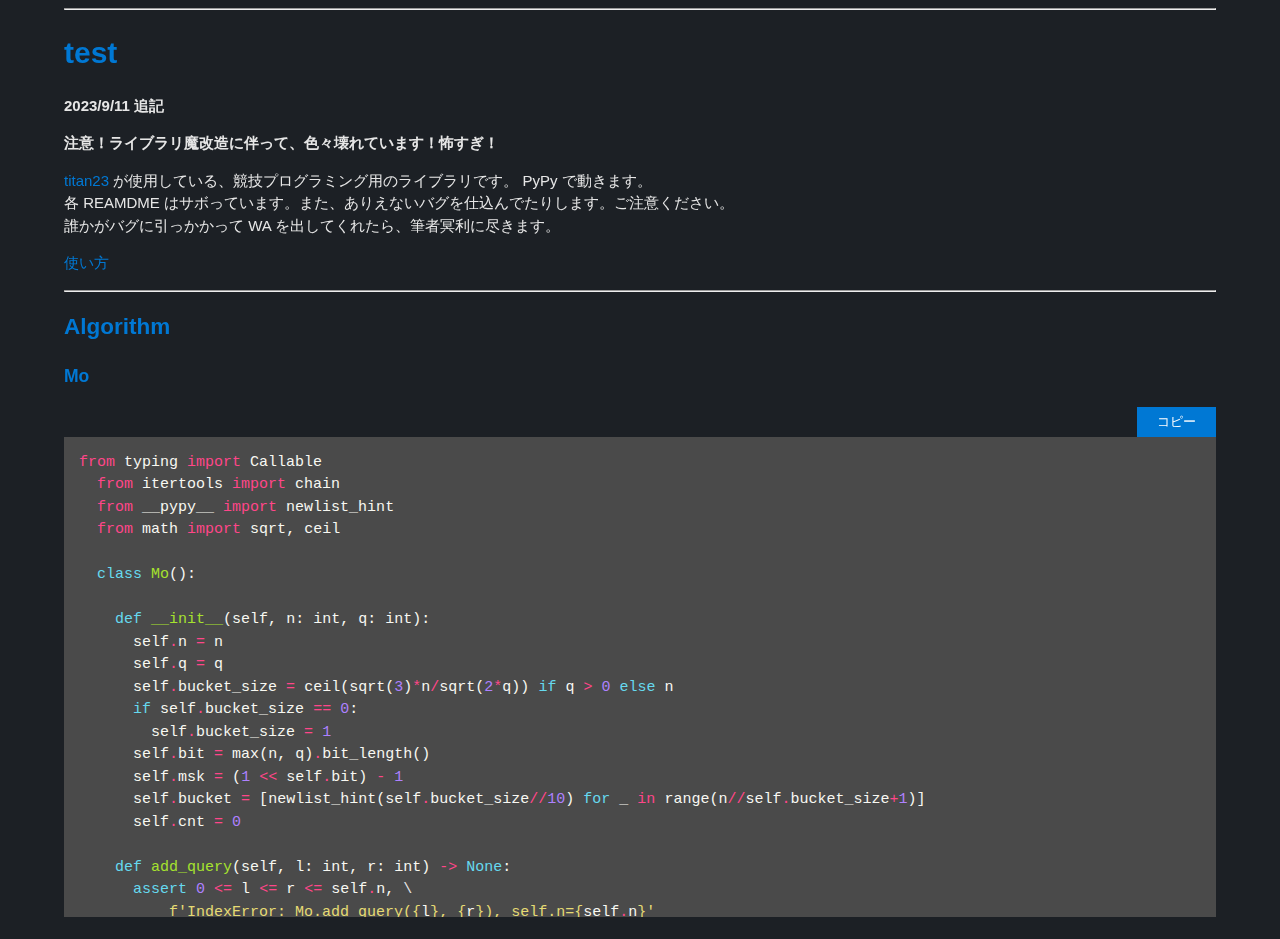
==== docs/index.html @ 905ddf91 "w" ====
<!DOCTYPE html>
<html>

<head>
  <meta name="viewport" content="width=device-width, initial-scale=1">
  <link rel="stylesheet" type="text/css" href="css/dark.css">
  <title>Library_py</title>
</head>

<body>
<hr>
<h1 id="test"><a href="https://github.com/titanium-22/test">test</a></h1>
<p><strong>2023/9/11 追記</strong></p>
<p><strong>注意！ライブラリ魔改造に伴って、色々壊れています！怖すぎ！</strong></p>
<p><a href="./Mo.html">titan23</a> が使用している、競技プログラミング用のライブラリです。 PyPy で動きます。<br>
各 REAMDME はサボっています。また、ありえないバグを仕込んでたりします。ご注意ください。<br>
誰かがバグに引っかかって WA を出してくれたら、筆者冥利に尽きます。</p>
<p><a href="HowToUse.md">使い方</a></p>
<hr>
<h2 id="algorithm"><a href="Algorithm/Algorithm.md">Algorithm</a></h2>
<h3 id="mo"><a href="Algorithm/Mo/Mo.md">Mo</a></h3>

<button id="copyButton">コピー</button>
<script src="js/copy.js"></script>

<div class="highlight"><pre><span></span><span class="kn">from</span> <span class="nn">typing</span> <span class="kn">import</span> <span class="n">Callable</span>
  <span class="kn">from</span> <span class="nn">itertools</span> <span class="kn">import</span> <span class="n">chain</span>
  <span class="kn">from</span> <span class="nn">__pypy__</span> <span class="kn">import</span> <span class="n">newlist_hint</span>
  <span class="kn">from</span> <span class="nn">math</span> <span class="kn">import</span> <span class="n">sqrt</span><span class="p">,</span> <span class="n">ceil</span>
  
  <span class="k">class</span> <span class="nc">Mo</span><span class="p">():</span>
  
    <span class="k">def</span> <span class="fm">__init__</span><span class="p">(</span><span class="bp">self</span><span class="p">,</span> <span class="n">n</span><span class="p">:</span> <span class="nb">int</span><span class="p">,</span> <span class="n">q</span><span class="p">:</span> <span class="nb">int</span><span class="p">):</span>
      <span class="bp">self</span><span class="o">.</span><span class="n">n</span> <span class="o">=</span> <span class="n">n</span>
      <span class="bp">self</span><span class="o">.</span><span class="n">q</span> <span class="o">=</span> <span class="n">q</span>
      <span class="bp">self</span><span class="o">.</span><span class="n">bucket_size</span> <span class="o">=</span> <span class="n">ceil</span><span class="p">(</span><span class="n">sqrt</span><span class="p">(</span><span class="mi">3</span><span class="p">)</span><span class="o">*</span><span class="n">n</span><span class="o">/</span><span class="n">sqrt</span><span class="p">(</span><span class="mi">2</span><span class="o">*</span><span class="n">q</span><span class="p">))</span> <span class="k">if</span> <span class="n">q</span> <span class="o">&gt;</span> <span class="mi">0</span> <span class="k">else</span> <span class="n">n</span>
      <span class="k">if</span> <span class="bp">self</span><span class="o">.</span><span class="n">bucket_size</span> <span class="o">==</span> <span class="mi">0</span><span class="p">:</span>
        <span class="bp">self</span><span class="o">.</span><span class="n">bucket_size</span> <span class="o">=</span> <span class="mi">1</span>
      <span class="bp">self</span><span class="o">.</span><span class="n">bit</span> <span class="o">=</span> <span class="nb">max</span><span class="p">(</span><span class="n">n</span><span class="p">,</span> <span class="n">q</span><span class="p">)</span><span class="o">.</span><span class="n">bit_length</span><span class="p">()</span>
      <span class="bp">self</span><span class="o">.</span><span class="n">msk</span> <span class="o">=</span> <span class="p">(</span><span class="mi">1</span> <span class="o">&lt;&lt;</span> <span class="bp">self</span><span class="o">.</span><span class="n">bit</span><span class="p">)</span> <span class="o">-</span> <span class="mi">1</span>
      <span class="bp">self</span><span class="o">.</span><span class="n">bucket</span> <span class="o">=</span> <span class="p">[</span><span class="n">newlist_hint</span><span class="p">(</span><span class="bp">self</span><span class="o">.</span><span class="n">bucket_size</span><span class="o">//</span><span class="mi">10</span><span class="p">)</span> <span class="k">for</span> <span class="n">_</span> <span class="ow">in</span> <span class="nb">range</span><span class="p">(</span><span class="n">n</span><span class="o">//</span><span class="bp">self</span><span class="o">.</span><span class="n">bucket_size</span><span class="o">+</span><span class="mi">1</span><span class="p">)]</span>
      <span class="bp">self</span><span class="o">.</span><span class="n">cnt</span> <span class="o">=</span> <span class="mi">0</span>
  
    <span class="k">def</span> <span class="nf">add_query</span><span class="p">(</span><span class="bp">self</span><span class="p">,</span> <span class="n">l</span><span class="p">:</span> <span class="nb">int</span><span class="p">,</span> <span class="n">r</span><span class="p">:</span> <span class="nb">int</span><span class="p">)</span> <span class="o">-&gt;</span> <span class="kc">None</span><span class="p">:</span>
      <span class="k">assert</span> <span class="mi">0</span> <span class="o">&lt;=</span> <span class="n">l</span> <span class="o">&lt;=</span> <span class="n">r</span> <span class="o">&lt;=</span> <span class="bp">self</span><span class="o">.</span><span class="n">n</span><span class="p">,</span> \
          <span class="sa">f</span><span class="s1">&#39;IndexError: Mo.add_query(</span><span class="si">{</span><span class="n">l</span><span class="si">}</span><span class="s1">, </span><span class="si">{</span><span class="n">r</span><span class="si">}</span><span class="s1">), self.n=</span><span class="si">{</span><span class="bp">self</span><span class="o">.</span><span class="n">n</span><span class="si">}</span><span class="s1">&#39;</span>
      <span class="bp">self</span><span class="o">.</span><span class="n">bucket</span><span class="p">[</span><span class="n">l</span><span class="o">//</span><span class="bp">self</span><span class="o">.</span><span class="n">bucket_size</span><span class="p">]</span><span class="o">.</span><span class="n">append</span><span class="p">((((</span><span class="n">r</span><span class="o">&lt;&lt;</span><span class="bp">self</span><span class="o">.</span><span class="n">bit</span><span class="p">)</span><span class="o">|</span><span class="n">l</span><span class="p">)</span><span class="o">&lt;&lt;</span><span class="bp">self</span><span class="o">.</span><span class="n">bit</span><span class="p">)</span><span class="o">|</span><span class="bp">self</span><span class="o">.</span><span class="n">cnt</span><span class="p">)</span>
      <span class="bp">self</span><span class="o">.</span><span class="n">cnt</span> <span class="o">+=</span> <span class="mi">1</span>
  
    <span class="k">def</span> <span class="nf">run</span><span class="p">(</span><span class="bp">self</span><span class="p">,</span> <span class="n">add</span><span class="p">:</span> <span class="n">Callable</span><span class="p">[[</span><span class="nb">int</span><span class="p">],</span> <span class="kc">None</span><span class="p">],</span> <span class="n">delete</span><span class="p">:</span> <span class="n">Callable</span><span class="p">[[</span><span class="nb">int</span><span class="p">],</span> <span class="kc">None</span><span class="p">],</span> <span class="n">out</span><span class="p">:</span> <span class="n">Callable</span><span class="p">[[</span><span class="nb">int</span><span class="p">],</span> <span class="kc">None</span><span class="p">])</span> <span class="o">-&gt;</span> <span class="kc">None</span><span class="p">:</span>
      <span class="k">assert</span> <span class="bp">self</span><span class="o">.</span><span class="n">cnt</span> <span class="o">==</span> <span class="bp">self</span><span class="o">.</span><span class="n">q</span><span class="p">,</span> \
          <span class="sa">f</span><span class="s1">&#39;Not Enough Queries, now:</span><span class="si">{</span><span class="bp">self</span><span class="o">.</span><span class="n">cnt</span><span class="si">}</span><span class="s1">, expected:</span><span class="si">{</span><span class="bp">self</span><span class="o">.</span><span class="n">q</span><span class="si">}</span><span class="s1">&#39;</span>
      <span class="n">bucket</span><span class="p">,</span> <span class="n">bit</span><span class="p">,</span> <span class="n">msk</span> <span class="o">=</span> <span class="bp">self</span><span class="o">.</span><span class="n">bucket</span><span class="p">,</span> <span class="bp">self</span><span class="o">.</span><span class="n">bit</span><span class="p">,</span> <span class="bp">self</span><span class="o">.</span><span class="n">msk</span>
      <span class="k">for</span> <span class="n">i</span><span class="p">,</span> <span class="n">b</span> <span class="ow">in</span> <span class="nb">enumerate</span><span class="p">(</span><span class="n">bucket</span><span class="p">):</span>
        <span class="n">b</span><span class="o">.</span><span class="n">sort</span><span class="p">(</span><span class="n">reverse</span><span class="o">=</span><span class="n">i</span> <span class="o">&amp;</span> <span class="mi">1</span><span class="p">)</span>
      <span class="n">nl</span><span class="p">,</span> <span class="n">nr</span> <span class="o">=</span> <span class="mi">0</span><span class="p">,</span> <span class="mi">0</span>
      <span class="k">for</span> <span class="n">rli</span> <span class="ow">in</span> <span class="n">chain</span><span class="p">(</span><span class="o">*</span><span class="n">bucket</span><span class="p">):</span>
        <span class="n">r</span><span class="p">,</span> <span class="n">l</span> <span class="o">=</span> <span class="n">rli</span> <span class="o">&gt;&gt;</span> <span class="n">bit</span> <span class="o">&gt;&gt;</span> <span class="n">bit</span><span class="p">,</span> <span class="n">rli</span> <span class="o">&gt;&gt;</span> <span class="n">bit</span> <span class="o">&amp;</span> <span class="n">msk</span>
        <span class="k">while</span> <span class="n">nl</span> <span class="o">&gt;</span> <span class="n">l</span><span class="p">:</span>
          <span class="n">nl</span> <span class="o">-=</span> <span class="mi">1</span>
          <span class="n">add</span><span class="p">(</span><span class="n">nl</span><span class="p">)</span>
        <span class="k">while</span> <span class="n">nr</span> <span class="o">&lt;</span> <span class="n">r</span><span class="p">:</span>
          <span class="n">add</span><span class="p">(</span><span class="n">nr</span><span class="p">)</span>
          <span class="n">nr</span> <span class="o">+=</span> <span class="mi">1</span>
        <span class="k">while</span> <span class="n">nl</span> <span class="o">&lt;</span> <span class="n">l</span><span class="p">:</span>
          <span class="n">delete</span><span class="p">(</span><span class="n">nl</span><span class="p">)</span>
          <span class="n">nl</span> <span class="o">+=</span> <span class="mi">1</span>
        <span class="k">while</span> <span class="n">nr</span> <span class="o">&gt;</span> <span class="n">r</span><span class="p">:</span>
          <span class="n">nr</span> <span class="o">-=</span> <span class="mi">1</span>
          <span class="n">delete</span><span class="p">(</span><span class="n">nr</span><span class="p">)</span>
        <span class="n">out</span><span class="p">(</span><span class="n">rli</span> <span class="o">&amp;</span> <span class="n">msk</span><span class="p">)</span>
  
    <span class="k">def</span> <span class="nf">runrun</span><span class="p">(</span><span class="bp">self</span><span class="p">,</span> <span class="n">add_left</span><span class="p">:</span> <span class="n">Callable</span><span class="p">[[</span><span class="nb">int</span><span class="p">],</span> <span class="kc">None</span><span class="p">],</span> <span class="n">add_right</span><span class="p">:</span> <span class="n">Callable</span><span class="p">[[</span><span class="nb">int</span><span class="p">],</span> <span class="kc">None</span><span class="p">],</span> \
            <span class="n">delete_left</span><span class="p">:</span> <span class="n">Callable</span><span class="p">[[</span><span class="nb">int</span><span class="p">],</span> <span class="kc">None</span><span class="p">],</span> <span class="n">delete_right</span><span class="p">:</span> <span class="n">Callable</span><span class="p">[[</span><span class="nb">int</span><span class="p">],</span> <span class="kc">None</span><span class="p">],</span> <span class="n">out</span><span class="p">:</span> <span class="n">Callable</span><span class="p">[[</span><span class="nb">int</span><span class="p">],</span> <span class="kc">None</span><span class="p">])</span> <span class="o">-&gt;</span> <span class="kc">None</span><span class="p">:</span>
      <span class="k">assert</span> <span class="bp">self</span><span class="o">.</span><span class="n">cnt</span> <span class="o">==</span> <span class="bp">self</span><span class="o">.</span><span class="n">q</span>
      <span class="n">bucket</span><span class="p">,</span> <span class="n">bit</span><span class="p">,</span> <span class="n">msk</span> <span class="o">=</span> <span class="bp">self</span><span class="o">.</span><span class="n">bucket</span><span class="p">,</span> <span class="bp">self</span><span class="o">.</span><span class="n">bit</span><span class="p">,</span> <span class="bp">self</span><span class="o">.</span><span class="n">msk</span>
      <span class="k">for</span> <span class="n">i</span><span class="p">,</span> <span class="n">b</span> <span class="ow">in</span> <span class="nb">enumerate</span><span class="p">(</span><span class="n">bucket</span><span class="p">):</span>
        <span class="n">b</span><span class="o">.</span><span class="n">sort</span><span class="p">(</span><span class="n">reverse</span><span class="o">=</span><span class="n">i</span> <span class="o">&amp;</span> <span class="mi">1</span><span class="p">)</span>
      <span class="n">nl</span><span class="p">,</span> <span class="n">nr</span> <span class="o">=</span> <span class="mi">0</span><span class="p">,</span> <span class="mi">0</span>
      <span class="k">for</span> <span class="n">rli</span> <span class="ow">in</span> <span class="n">chain</span><span class="p">(</span><span class="o">*</span><span class="n">bucket</span><span class="p">):</span>
        <span class="n">r</span><span class="p">,</span> <span class="n">l</span> <span class="o">=</span> <span class="n">rli</span> <span class="o">&gt;&gt;</span> <span class="n">bit</span> <span class="o">&gt;&gt;</span> <span class="n">bit</span><span class="p">,</span> <span class="n">rli</span> <span class="o">&gt;&gt;</span> <span class="n">bit</span> <span class="o">&amp;</span> <span class="n">msk</span>
        <span class="k">while</span> <span class="n">nl</span> <span class="o">&gt;</span> <span class="n">l</span><span class="p">:</span>
          <span class="n">nl</span> <span class="o">-=</span> <span class="mi">1</span>
          <span class="n">add_left</span><span class="p">(</span><span class="n">nl</span><span class="p">)</span>
        <span class="k">while</span> <span class="n">nr</span> <span class="o">&lt;</span> <span class="n">r</span><span class="p">:</span>
          <span class="n">add_right</span><span class="p">(</span><span class="n">nr</span><span class="p">)</span>
          <span class="n">nr</span> <span class="o">+=</span> <span class="mi">1</span>
        <span class="k">while</span> <span class="n">nl</span> <span class="o">&lt;</span> <span class="n">l</span><span class="p">:</span>
          <span class="n">delete_left</span><span class="p">(</span><span class="n">nl</span><span class="p">)</span>
          <span class="n">nl</span> <span class="o">+=</span> <span class="mi">1</span>
        <span class="k">while</span> <span class="n">nr</span> <span class="o">&gt;</span> <span class="n">r</span><span class="p">:</span>
          <span class="n">nr</span> <span class="o">-=</span> <span class="mi">1</span>
          <span class="n">delete_right</span><span class="p">(</span><span class="n">nr</span><span class="p">)</span>
        <span class="n">out</span><span class="p">(</span><span class="n">rli</span> <span class="o">&amp;</span> <span class="n">msk</span><span class="p">)</span>
  </pre></div>
  
  

</body>

</html>
---- docs/css/dark.css ----
/* 共通のスタイル */
body {
  font-family: Arial, sans-serif;
  background-color: #1c2025; /* ダークモード時の背景色をダークグレーに設定 */
  color: #e6e6e6; /* ダークモード時のテキストカラーを白に設定 */
  line-height: 1.5;
  justify-content: center; /* 水平方向に中央に配置 */
  align-items: center; /* 垂直方向に中央に配置 */
  margin: 0 5%; /* 左右のマージンを設定 */
  font-size: 15px;
}

/* リンクのスタイル */
a {
  color: #0078d4; /* リンクのカラーを青に設定 */
  text-decoration: none; /* リンクの下線を削除 */
}

a:hover {
  text-decoration: underline; /* リンクにホバー時に下線を表示 */
}

pre {
  padding: 1em; /* 内側の余白 */
  margin: 0 0 1.5em; /* 外側の余白 */
  background: #4a4a4a; /* 背景色 */
  white-space: pre;
  max-height: 30em;
  overflow-x: auto;
  font-family: Consolas, 'Courier New', Courier, Monaco, monospace;;
  clear: both; /* フロート要素の下にコードブロックを配置 */
}

/* コピーボタンのスタイル */
#copyButton {
  padding: 6px 20px;
  background-color: #0078d4;
  color: #fff;
  border: none;
  cursor: pointer;
  float: right;
}

/* ホバー時のスタイル */
#copyButton:hover {
  background-color: #004ea1;
}

/* 行数表示のスタイル */
.line-numbers {
  position: absolute;
  left: 0;
  top: 0;
  padding: 4px 8px;
  background-color: #f0f0f0;
  font-family: Consolas;
  font-size: 12px;
}

td.linenos .normal { color: inherit; background-color: transparent; padding-left: 5px; padding-right: 5px; }
span.linenos { color: inherit; background-color: transparent; padding-left: 5px; padding-right: 5px; }
td.linenos .special { color: #000000; background-color: #ffffc0; padding-left: 5px; padding-right: 5px; }
span.linenos.special { color: #000000; background-color: #ffffc0; padding-left: 5px; padding-right: 5px; }
.hll { background-color: #49483e }
.c { color: #959077 } /* Comment */
.err { color: #ed007e; background-color: #1e0010 } /* Error */
.esc { color: #f8f8f2 } /* Escape */
.g { color: #f8f8f2 } /* Generic */
.k { color: #66d9ef } /* Keyword */
.l { color: #ae81ff } /* Literal */
.n { color: #f8f8f2 } /* Name */
.o { color: #ff4689 } /* Operator */
.x { color: #f8f8f2 } /* Other */
.p { color: #f8f8f2 } /* Punctuation */
.ch { color: #959077 } /* Comment.Hashbang */
.cm { color: #959077 } /* Comment.Multiline */
.cp { color: #959077 } /* Comment.Preproc */
.cpf { color: #959077 } /* Comment.PreprocFile */
.c1 { color: #959077 } /* Comment.Single */
.cs { color: #959077 } /* Comment.Special */
.gd { color: #ff4689 } /* Generic.Deleted */
.ge { color: #f8f8f2; font-style: italic } /* Generic.Emph */
.ges { color: #f8f8f2; font-weight: bold; font-style: italic } /* Generic.EmphStrong */
.gr { color: #f8f8f2 } /* Generic.Error */
.gh { color: #f8f8f2 } /* Generic.Heading */
.gi { color: #a6e22e } /* Generic.Inserted */
.go { color: #66d9ef } /* Generic.Output */
.gp { color: #ff4689; font-weight: bold } /* Generic.Prompt */
.gs { color: #f8f8f2; font-weight: bold } /* Generic.Strong */
.gu { color: #959077 } /* Generic.Subheading */
.gt { color: #f8f8f2 } /* Generic.Traceback */
.kc { color: #66d9ef } /* Keyword.Constant */
.kd { color: #66d9ef } /* Keyword.Declaration */
.kn { color: #ff4689 } /* Keyword.Namespace */
.kp { color: #66d9ef } /* Keyword.Pseudo */
.kr { color: #66d9ef } /* Keyword.Reserved */
.kt { color: #66d9ef } /* Keyword.Type */
.ld { color: #e6db74 } /* Literal.Date */
.m { color: #ae81ff } /* Literal.Number */
.s { color: #e6db74 } /* Literal.String */
.na { color: #a6e22e } /* Name.Attribute */
.nb { color: #f8f8f2 } /* Name.Builtin */
.nc { color: #a6e22e } /* Name.Class */
.no { color: #66d9ef } /* Name.Constant */
.nd { color: #a6e22e } /* Name.Decorator */
.ni { color: #f8f8f2 } /* Name.Entity */
.ne { color: #a6e22e } /* Name.Exception */
.nf { color: #a6e22e } /* Name.Function */
.nl { color: #f8f8f2 } /* Name.Label */
.nn { color: #f8f8f2 } /* Name.Namespace */
.nx { color: #a6e22e } /* Name.Other */
.py { color: #f8f8f2 } /* Name.Property */
.nt { color: #ff4689 } /* Name.Tag */
.nv { color: #f8f8f2 } /* Name.Variable */
.ow { color: #ff4689 } /* Operator.Word */
.pm { color: #f8f8f2 } /* Punctuation.Marker */
.w { color: #f8f8f2 } /* Text.Whitespace */
.mb { color: #ae81ff } /* Literal.Number.Bin */
.mf { color: #ae81ff } /* Literal.Number.Float */
.mh { color: #ae81ff } /* Literal.Number.Hex */
.mi { color: #ae81ff } /* Literal.Number.Integer */
.mo { color: #ae81ff } /* Literal.Number.Oct */
.sa { color: #e6db74 } /* Literal.String.Affix */
.sb { color: #e6db74 } /* Literal.String.Backtick */
.sc { color: #e6db74 } /* Literal.String.Char */
.dl { color: #e6db74 } /* Literal.String.Delimiter */
.sd { color: #e6db74 } /* Literal.String.Doc */
.s2 { color: #e6db74 } /* Literal.String.Double */
.se { color: #ae81ff } /* Literal.String.Escape */
.sh { color: #e6db74 } /* Literal.String.Heredoc */
.si { color: #e6db74 } /* Literal.String.Interpol */
.sx { color: #e6db74 } /* Literal.String.Other */
.sr { color: #e6db74 } /* Literal.String.Regex */
.s1 { color: #e6db74 } /* Literal.String.Single */
.ss { color: #e6db74 } /* Literal.String.Symbol */
.bp { color: #f8f8f2 } /* Name.Builtin.Pseudo */
.fm { color: #a6e22e } /* Name.Function.Magic */
.vc { color: #f8f8f2 } /* Name.Variable.Class */
.vg { color: #f8f8f2 } /* Name.Variable.Global */
.vi { color: #f8f8f2 } /* Name.Variable.Instance */
.vm { color: #f8f8f2 } /* Name.Variable.Magic */
.il { color: #ae81ff } /* Literal.Number.Integer.Long */
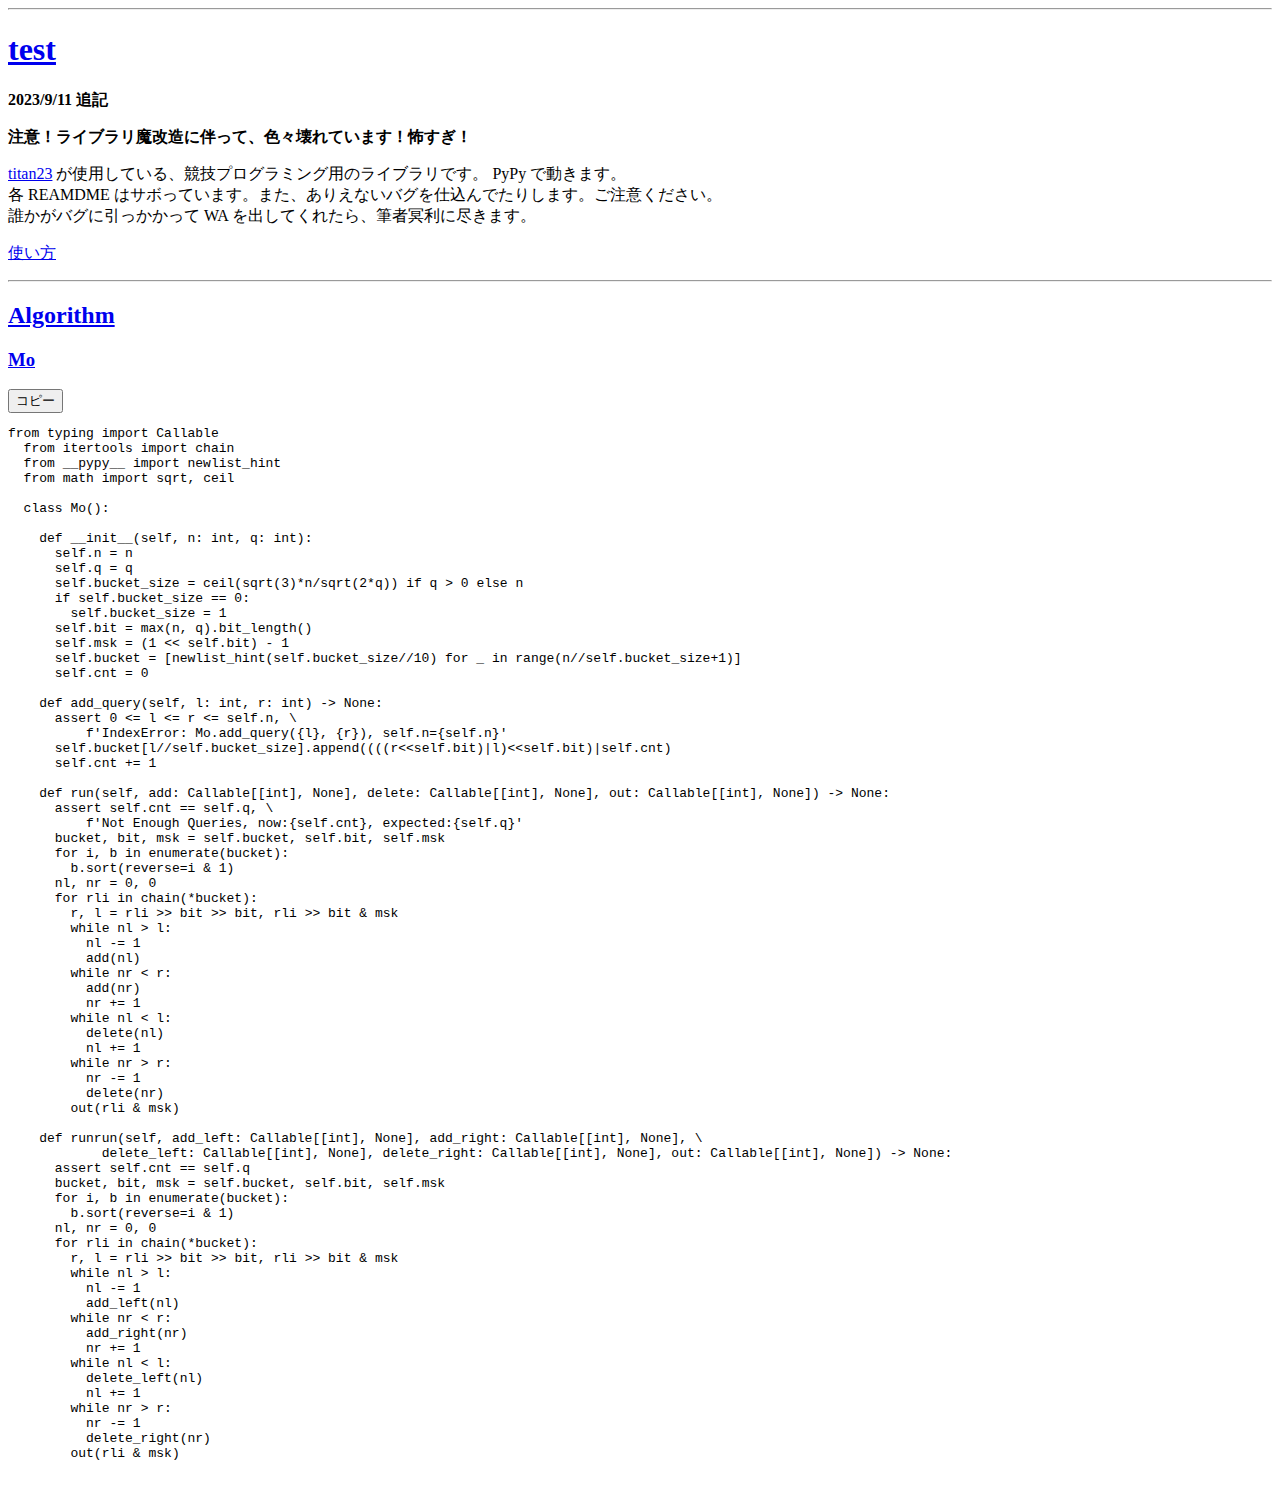
==== commit f02164fe: "s" ====
--- a/docs/index.html
+++ b/docs/index.html
@@ -3,7 +3,7 @@
 
 <head>
   <meta name="viewport" content="width=device-width, initial-scale=1">
-  <link rel="stylesheet" type="text/css" href="css/dark.css">
+  <link rel="stylesheet" type="text/css" href="https://github.com/titanium-22/test/blob/main/docs/css/dark.css">
   <title>Library_py</title>
 </head>
 
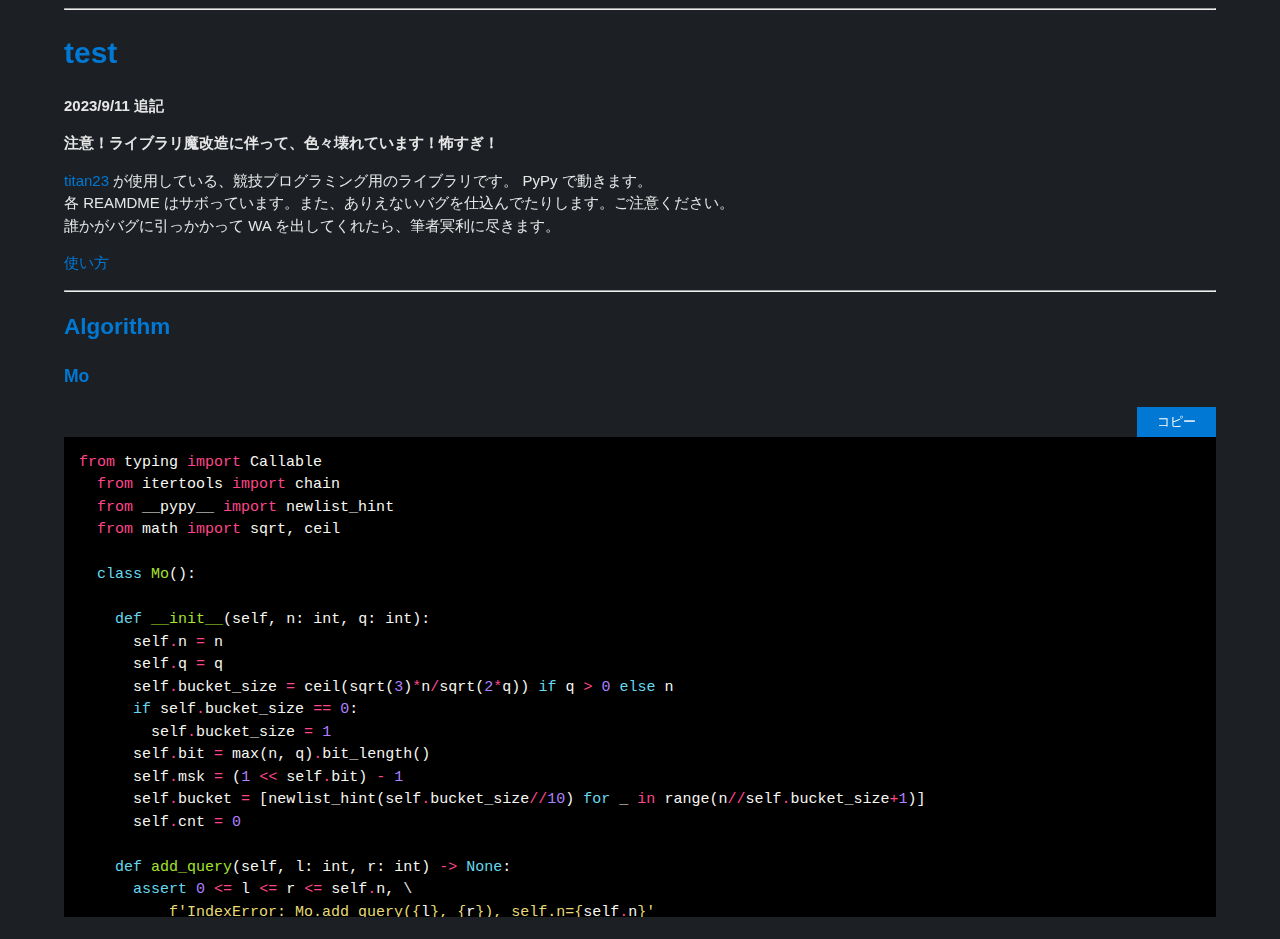
==== commit bd646c22: "e" ====
--- a/docs/index.html
+++ b/docs/index.html
@@ -3,7 +3,7 @@
 
 <head>
   <meta name="viewport" content="width=device-width, initial-scale=1">
-  <link rel="stylesheet" type="text/css" href="https://github.com/titanium-22/test/blob/main/docs/css/dark.css">
+  <link rel="stylesheet" type="text/css" href="/docs/css/dark.css">
   <title>Library_py</title>
 </head>
 
--- a/docs/css/dark.css
+++ b/docs/css/dark.css
@@ -0,0 +1,150 @@
+/* 共通のスタイル */
+body {
+  font-family: Arial, sans-serif;
+  background-color: #1c2025; /* ダークモード時の背景色をダークグレーに設定 */
+  color: #e6e6e6; /* ダークモード時のテキストカラーを白に設定 */
+  line-height: 1.5;
+  justify-content: center; /* 水平方向に中央に配置 */
+  align-items: center; /* 垂直方向に中央に配置 */
+  margin: 0 5%; /* 左右のマージンを設定 */
+  font-size: 15px;
+}
+
+/* リンクのスタイル */
+a {
+  color: #0078d4; /* リンクのカラーを青に設定 */
+  text-decoration: none; /* リンクの下線を削除 */
+}
+
+a:hover {
+  text-decoration: underline; /* リンクにホバー時に下線を表示 */
+}
+
+code {
+  padding: 0.1em; /* 内側の余白 */
+  margin: 0 0 1.5em; /* 外側の余白 */
+  background: #000000; /* 背景色 */
+  white-space: pre;
+  font-family: Consolas, 'Courier New', Courier, Monaco, monospace;;
+}
+
+pre {
+  padding: 1em; /* 内側の余白 */
+  margin: 0 0 1.5em; /* 外側の余白 */
+  background: #000000; /* 背景色 */
+  white-space: pre;
+  max-height: 30em;
+  overflow-x: auto;
+  font-family: Consolas, 'Courier New', Courier, Monaco, monospace;;
+  clear: both; /* フロート要素の下にコードブロックを配置 */
+}
+
+/* コピーボタンのスタイル */
+#copyButton {
+  padding: 6px 20px;
+  background-color: #0078d4;
+  color: #fff;
+  border: none;
+  cursor: pointer;
+  float: right;
+}
+
+/* ホバー時のスタイル */
+#copyButton:hover {
+  background-color: #004ea1;
+}
+
+/* 行数表示のスタイル */
+.line-numbers {
+  position: absolute;
+  left: 0;
+  top: 0;
+  padding: 4px 8px;
+  background-color: #f0f0f0;
+  font-family: Consolas;
+  font-size: 12px;
+}
+
+td.linenos .normal { color: inherit; background-color: transparent; padding-left: 5px; padding-right: 5px; }
+span.linenos { color: inherit; background-color: transparent; padding-left: 5px; padding-right: 5px; }
+td.linenos .special { color: #000000; background-color: #ffffc0; padding-left: 5px; padding-right: 5px; }
+span.linenos.special { color: #000000; background-color: #ffffc0; padding-left: 5px; padding-right: 5px; }
+.hll { background-color: #49483e }
+.c { color: #959077 } /* Comment */
+.err { color: #ed007e; background-color: #1e0010 } /* Error */
+.esc { color: #f8f8f2 } /* Escape */
+.g { color: #f8f8f2 } /* Generic */
+.k { color: #66d9ef } /* Keyword */
+.l { color: #ae81ff } /* Literal */
+.n { color: #f8f8f2 } /* Name */
+.o { color: #ff4689 } /* Operator */
+.x { color: #f8f8f2 } /* Other */
+.p { color: #f8f8f2 } /* Punctuation */
+.ch { color: #959077 } /* Comment.Hashbang */
+.cm { color: #959077 } /* Comment.Multiline */
+.cp { color: #959077 } /* Comment.Preproc */
+.cpf { color: #959077 } /* Comment.PreprocFile */
+.c1 { color: #959077 } /* Comment.Single */
+.cs { color: #959077 } /* Comment.Special */
+.gd { color: #ff4689 } /* Generic.Deleted */
+.ge { color: #f8f8f2; font-style: italic } /* Generic.Emph */
+.ges { color: #f8f8f2; font-weight: bold; font-style: italic } /* Generic.EmphStrong */
+.gr { color: #f8f8f2 } /* Generic.Error */
+.gh { color: #f8f8f2 } /* Generic.Heading */
+.gi { color: #a6e22e } /* Generic.Inserted */
+.go { color: #66d9ef } /* Generic.Output */
+.gp { color: #ff4689; font-weight: bold } /* Generic.Prompt */
+.gs { color: #f8f8f2; font-weight: bold } /* Generic.Strong */
+.gu { color: #959077 } /* Generic.Subheading */
+.gt { color: #f8f8f2 } /* Generic.Traceback */
+.kc { color: #66d9ef } /* Keyword.Constant */
+.kd { color: #66d9ef } /* Keyword.Declaration */
+.kn { color: #ff4689 } /* Keyword.Namespace */
+.kp { color: #66d9ef } /* Keyword.Pseudo */
+.kr { color: #66d9ef } /* Keyword.Reserved */
+.kt { color: #66d9ef } /* Keyword.Type */
+.ld { color: #e6db74 } /* Literal.Date */
+.m { color: #ae81ff } /* Literal.Number */
+.s { color: #e6db74 } /* Literal.String */
+.na { color: #a6e22e } /* Name.Attribute */
+.nb { color: #f8f8f2 } /* Name.Builtin */
+.nc { color: #a6e22e } /* Name.Class */
+.no { color: #66d9ef } /* Name.Constant */
+.nd { color: #a6e22e } /* Name.Decorator */
+.ni { color: #f8f8f2 } /* Name.Entity */
+.ne { color: #a6e22e } /* Name.Exception */
+.nf { color: #a6e22e } /* Name.Function */
+.nl { color: #f8f8f2 } /* Name.Label */
+.nn { color: #f8f8f2 } /* Name.Namespace */
+.nx { color: #a6e22e } /* Name.Other */
+.py { color: #f8f8f2 } /* Name.Property */
+.nt { color: #ff4689 } /* Name.Tag */
+.nv { color: #f8f8f2 } /* Name.Variable */
+.ow { color: #ff4689 } /* Operator.Word */
+.pm { color: #f8f8f2 } /* Punctuation.Marker */
+.w { color: #f8f8f2 } /* Text.Whitespace */
+.mb { color: #ae81ff } /* Literal.Number.Bin */
+.mf { color: #ae81ff } /* Literal.Number.Float */
+.mh { color: #ae81ff } /* Literal.Number.Hex */
+.mi { color: #ae81ff } /* Literal.Number.Integer */
+.mo { color: #ae81ff } /* Literal.Number.Oct */
+.sa { color: #e6db74 } /* Literal.String.Affix */
+.sb { color: #e6db74 } /* Literal.String.Backtick */
+.sc { color: #e6db74 } /* Literal.String.Char */
+.dl { color: #e6db74 } /* Literal.String.Delimiter */
+.sd { color: #e6db74 } /* Literal.String.Doc */
+.s2 { color: #e6db74 } /* Literal.String.Double */
+.se { color: #ae81ff } /* Literal.String.Escape */
+.sh { color: #e6db74 } /* Literal.String.Heredoc */
+.si { color: #e6db74 } /* Literal.String.Interpol */
+.sx { color: #e6db74 } /* Literal.String.Other */
+.sr { color: #e6db74 } /* Literal.String.Regex */
+.s1 { color: #e6db74 } /* Literal.String.Single */
+.ss { color: #e6db74 } /* Literal.String.Symbol */
+.bp { color: #f8f8f2 } /* Name.Builtin.Pseudo */
+.fm { color: #a6e22e } /* Name.Function.Magic */
+.vc { color: #f8f8f2 } /* Name.Variable.Class */
+.vg { color: #f8f8f2 } /* Name.Variable.Global */
+.vi { color: #f8f8f2 } /* Name.Variable.Instance */
+.vm { color: #f8f8f2 } /* Name.Variable.Magic */
+.il { color: #ae81ff } /* Literal.Number.Integer.Long */
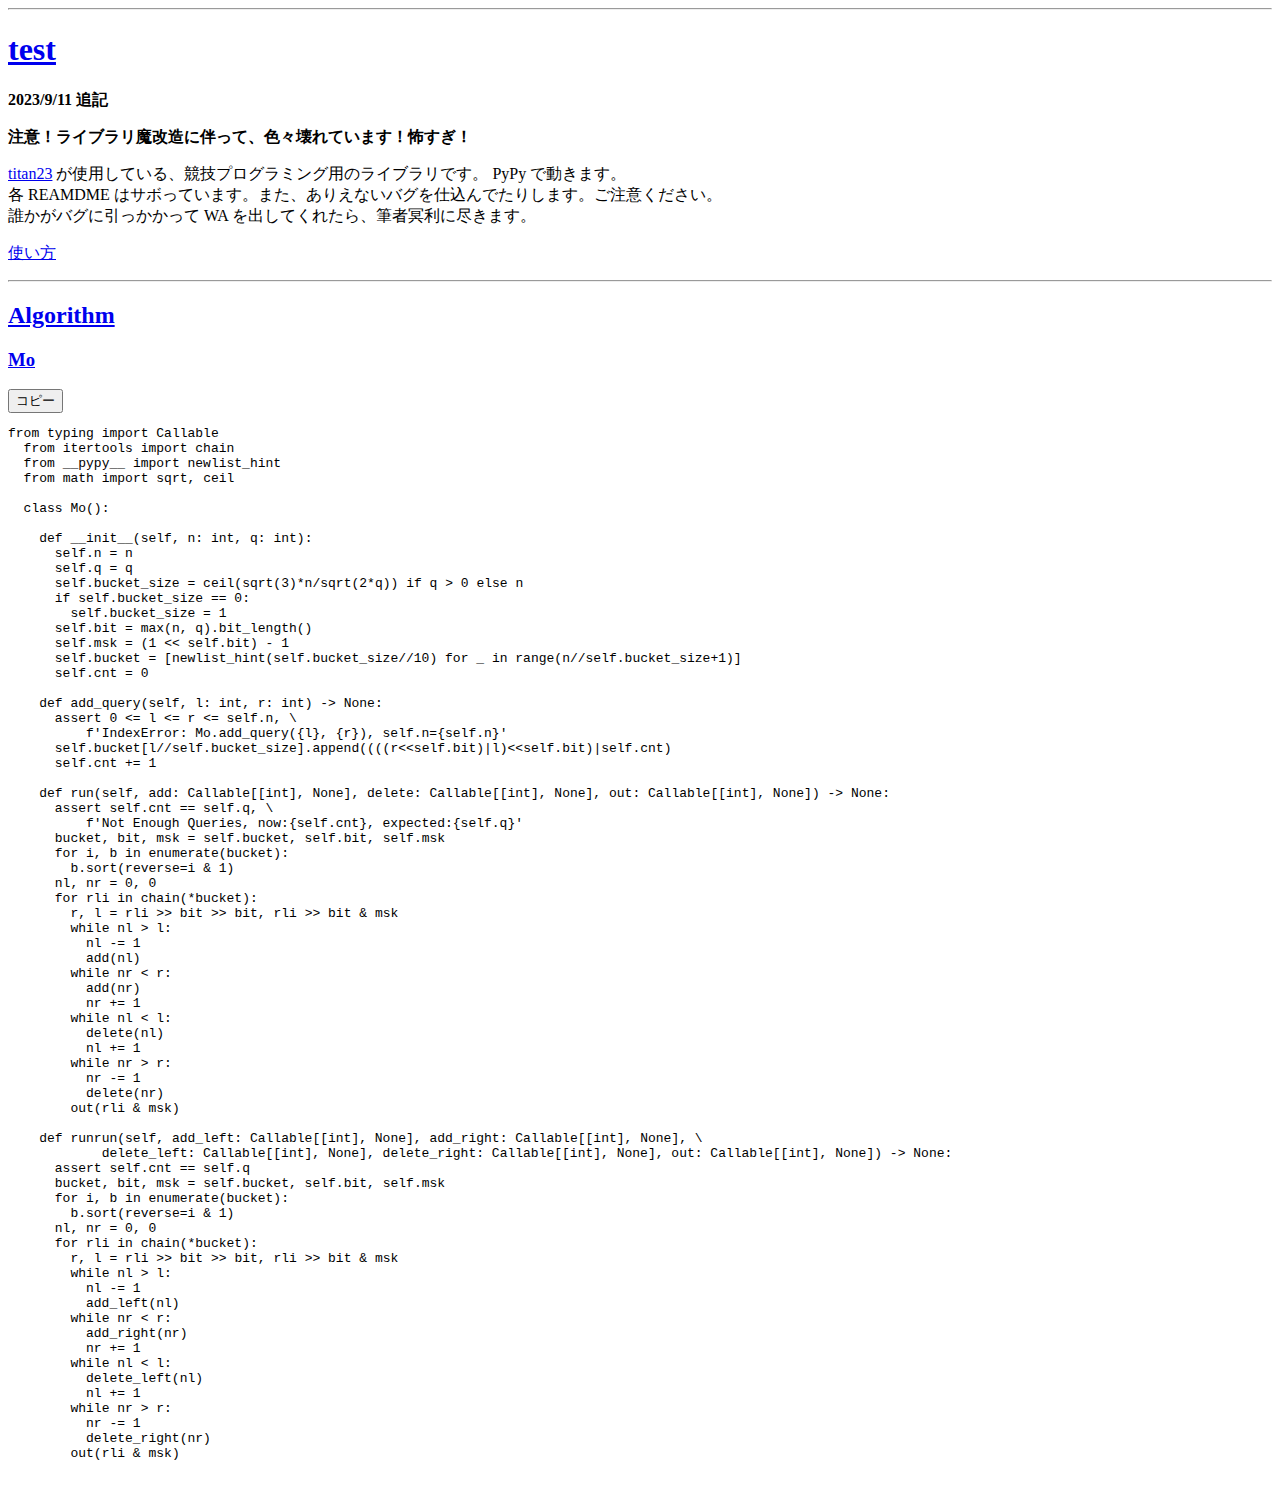
==== commit 0327e1d6: "p" ====
--- a/docs/index.html
+++ b/docs/index.html
@@ -2,8 +2,9 @@
 <html>
 
 <head>
+  <meta charset="UTF-8">
   <meta name="viewport" content="width=device-width, initial-scale=1">
-  <link rel="stylesheet" type="text/css" href="/docs/css/dark.css">
+  <link rel="stylesheet" type="text/css" href="\\style.css">
   <title>Library_py</title>
 </head>
 
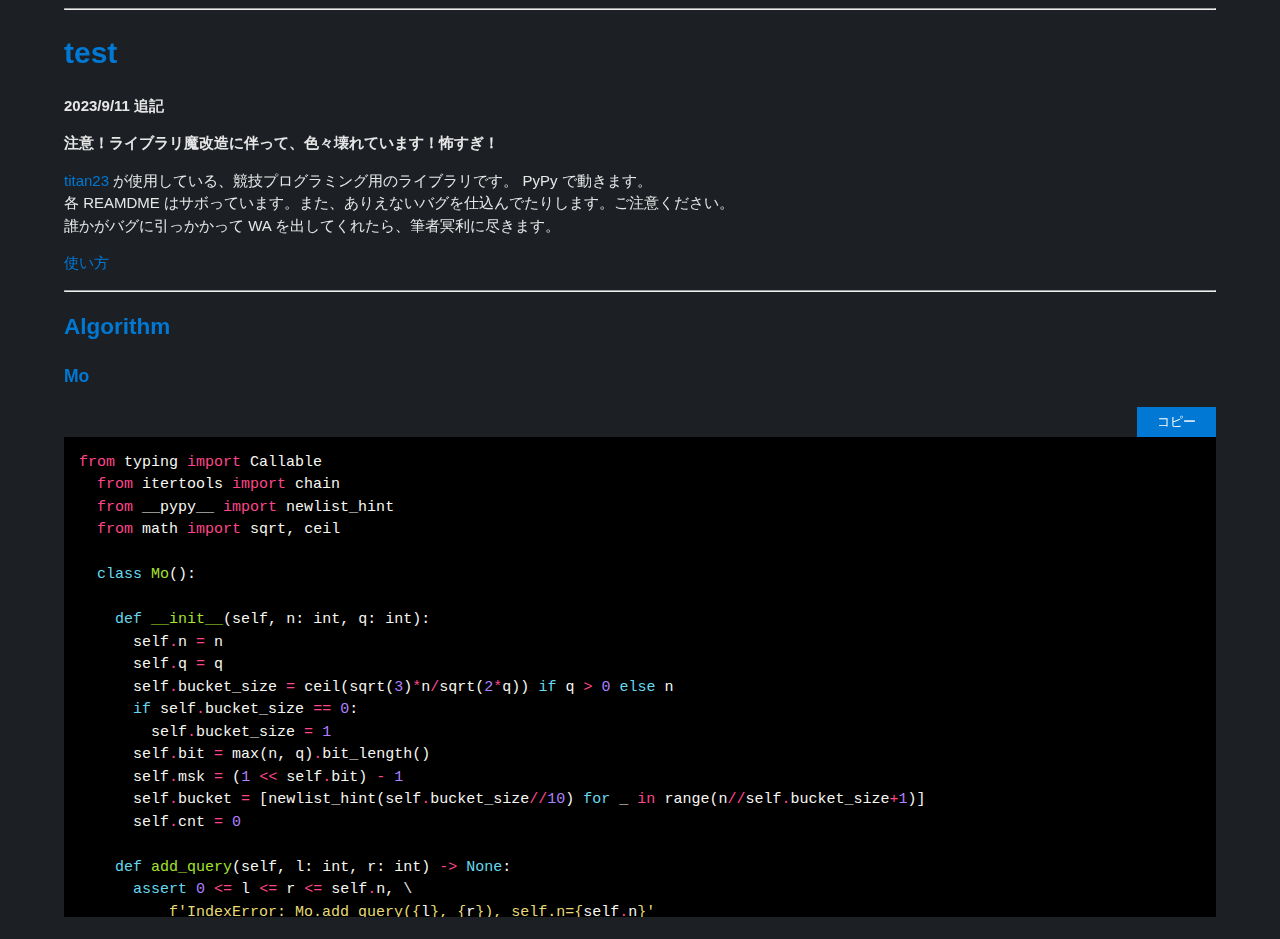
==== commit 05271535: "]" ====
--- a/docs/index.html
+++ b/docs/index.html
@@ -4,7 +4,7 @@
 <head>
   <meta charset="UTF-8">
   <meta name="viewport" content="width=device-width, initial-scale=1">
-  <link rel="stylesheet" type="text/css" href="\\style.css">
+  <link rel="stylesheet" type="text/css" href="style.css">
   <title>Library_py</title>
 </head>
 
--- a/docs/style.css
+++ b/docs/style.css
@@ -0,0 +1,150 @@
+/* 共通のスタイル */
+body {
+  font-family: Arial, sans-serif;
+  background-color: #1c2025; /* ダークモード時の背景色をダークグレーに設定 */
+  color: #e6e6e6; /* ダークモード時のテキストカラーを白に設定 */
+  line-height: 1.5;
+  justify-content: center; /* 水平方向に中央に配置 */
+  align-items: center; /* 垂直方向に中央に配置 */
+  margin: 0 5%; /* 左右のマージンを設定 */
+  font-size: 15px;
+}
+
+/* リンクのスタイル */
+a {
+  color: #0078d4; /* リンクのカラーを青に設定 */
+  text-decoration: none; /* リンクの下線を削除 */
+}
+
+a:hover {
+  text-decoration: underline; /* リンクにホバー時に下線を表示 */
+}
+
+code {
+  padding: 0.1em; /* 内側の余白 */
+  margin: 0 0 1.5em; /* 外側の余白 */
+  background: #000000; /* 背景色 */
+  white-space: pre;
+  font-family: Consolas, 'Courier New', Courier, Monaco, monospace;;
+}
+
+pre {
+  padding: 1em; /* 内側の余白 */
+  margin: 0 0 1.5em; /* 外側の余白 */
+  background: #000000; /* 背景色 */
+  white-space: pre;
+  max-height: 30em;
+  overflow-x: auto;
+  font-family: Consolas, 'Courier New', Courier, Monaco, monospace;;
+  clear: both; /* フロート要素の下にコードブロックを配置 */
+}
+
+/* コピーボタンのスタイル */
+#copyButton {
+  padding: 6px 20px;
+  background-color: #0078d4;
+  color: #fff;
+  border: none;
+  cursor: pointer;
+  float: right;
+}
+
+/* ホバー時のスタイル */
+#copyButton:hover {
+  background-color: #004ea1;
+}
+
+/* 行数表示のスタイル */
+.line-numbers {
+  position: absolute;
+  left: 0;
+  top: 0;
+  padding: 4px 8px;
+  background-color: #f0f0f0;
+  font-family: Consolas;
+  font-size: 12px;
+}
+
+td.linenos .normal { color: inherit; background-color: transparent; padding-left: 5px; padding-right: 5px; }
+span.linenos { color: inherit; background-color: transparent; padding-left: 5px; padding-right: 5px; }
+td.linenos .special { color: #000000; background-color: #ffffc0; padding-left: 5px; padding-right: 5px; }
+span.linenos.special { color: #000000; background-color: #ffffc0; padding-left: 5px; padding-right: 5px; }
+.hll { background-color: #49483e }
+.c { color: #959077 } /* Comment */
+.err { color: #ed007e; background-color: #1e0010 } /* Error */
+.esc { color: #f8f8f2 } /* Escape */
+.g { color: #f8f8f2 } /* Generic */
+.k { color: #66d9ef } /* Keyword */
+.l { color: #ae81ff } /* Literal */
+.n { color: #f8f8f2 } /* Name */
+.o { color: #ff4689 } /* Operator */
+.x { color: #f8f8f2 } /* Other */
+.p { color: #f8f8f2 } /* Punctuation */
+.ch { color: #959077 } /* Comment.Hashbang */
+.cm { color: #959077 } /* Comment.Multiline */
+.cp { color: #959077 } /* Comment.Preproc */
+.cpf { color: #959077 } /* Comment.PreprocFile */
+.c1 { color: #959077 } /* Comment.Single */
+.cs { color: #959077 } /* Comment.Special */
+.gd { color: #ff4689 } /* Generic.Deleted */
+.ge { color: #f8f8f2; font-style: italic } /* Generic.Emph */
+.ges { color: #f8f8f2; font-weight: bold; font-style: italic } /* Generic.EmphStrong */
+.gr { color: #f8f8f2 } /* Generic.Error */
+.gh { color: #f8f8f2 } /* Generic.Heading */
+.gi { color: #a6e22e } /* Generic.Inserted */
+.go { color: #66d9ef } /* Generic.Output */
+.gp { color: #ff4689; font-weight: bold } /* Generic.Prompt */
+.gs { color: #f8f8f2; font-weight: bold } /* Generic.Strong */
+.gu { color: #959077 } /* Generic.Subheading */
+.gt { color: #f8f8f2 } /* Generic.Traceback */
+.kc { color: #66d9ef } /* Keyword.Constant */
+.kd { color: #66d9ef } /* Keyword.Declaration */
+.kn { color: #ff4689 } /* Keyword.Namespace */
+.kp { color: #66d9ef } /* Keyword.Pseudo */
+.kr { color: #66d9ef } /* Keyword.Reserved */
+.kt { color: #66d9ef } /* Keyword.Type */
+.ld { color: #e6db74 } /* Literal.Date */
+.m { color: #ae81ff } /* Literal.Number */
+.s { color: #e6db74 } /* Literal.String */
+.na { color: #a6e22e } /* Name.Attribute */
+.nb { color: #f8f8f2 } /* Name.Builtin */
+.nc { color: #a6e22e } /* Name.Class */
+.no { color: #66d9ef } /* Name.Constant */
+.nd { color: #a6e22e } /* Name.Decorator */
+.ni { color: #f8f8f2 } /* Name.Entity */
+.ne { color: #a6e22e } /* Name.Exception */
+.nf { color: #a6e22e } /* Name.Function */
+.nl { color: #f8f8f2 } /* Name.Label */
+.nn { color: #f8f8f2 } /* Name.Namespace */
+.nx { color: #a6e22e } /* Name.Other */
+.py { color: #f8f8f2 } /* Name.Property */
+.nt { color: #ff4689 } /* Name.Tag */
+.nv { color: #f8f8f2 } /* Name.Variable */
+.ow { color: #ff4689 } /* Operator.Word */
+.pm { color: #f8f8f2 } /* Punctuation.Marker */
+.w { color: #f8f8f2 } /* Text.Whitespace */
+.mb { color: #ae81ff } /* Literal.Number.Bin */
+.mf { color: #ae81ff } /* Literal.Number.Float */
+.mh { color: #ae81ff } /* Literal.Number.Hex */
+.mi { color: #ae81ff } /* Literal.Number.Integer */
+.mo { color: #ae81ff } /* Literal.Number.Oct */
+.sa { color: #e6db74 } /* Literal.String.Affix */
+.sb { color: #e6db74 } /* Literal.String.Backtick */
+.sc { color: #e6db74 } /* Literal.String.Char */
+.dl { color: #e6db74 } /* Literal.String.Delimiter */
+.sd { color: #e6db74 } /* Literal.String.Doc */
+.s2 { color: #e6db74 } /* Literal.String.Double */
+.se { color: #ae81ff } /* Literal.String.Escape */
+.sh { color: #e6db74 } /* Literal.String.Heredoc */
+.si { color: #e6db74 } /* Literal.String.Interpol */
+.sx { color: #e6db74 } /* Literal.String.Other */
+.sr { color: #e6db74 } /* Literal.String.Regex */
+.s1 { color: #e6db74 } /* Literal.String.Single */
+.ss { color: #e6db74 } /* Literal.String.Symbol */
+.bp { color: #f8f8f2 } /* Name.Builtin.Pseudo */
+.fm { color: #a6e22e } /* Name.Function.Magic */
+.vc { color: #f8f8f2 } /* Name.Variable.Class */
+.vg { color: #f8f8f2 } /* Name.Variable.Global */
+.vi { color: #f8f8f2 } /* Name.Variable.Instance */
+.vm { color: #f8f8f2 } /* Name.Variable.Magic */
+.il { color: #ae81ff } /* Literal.Number.Integer.Long */
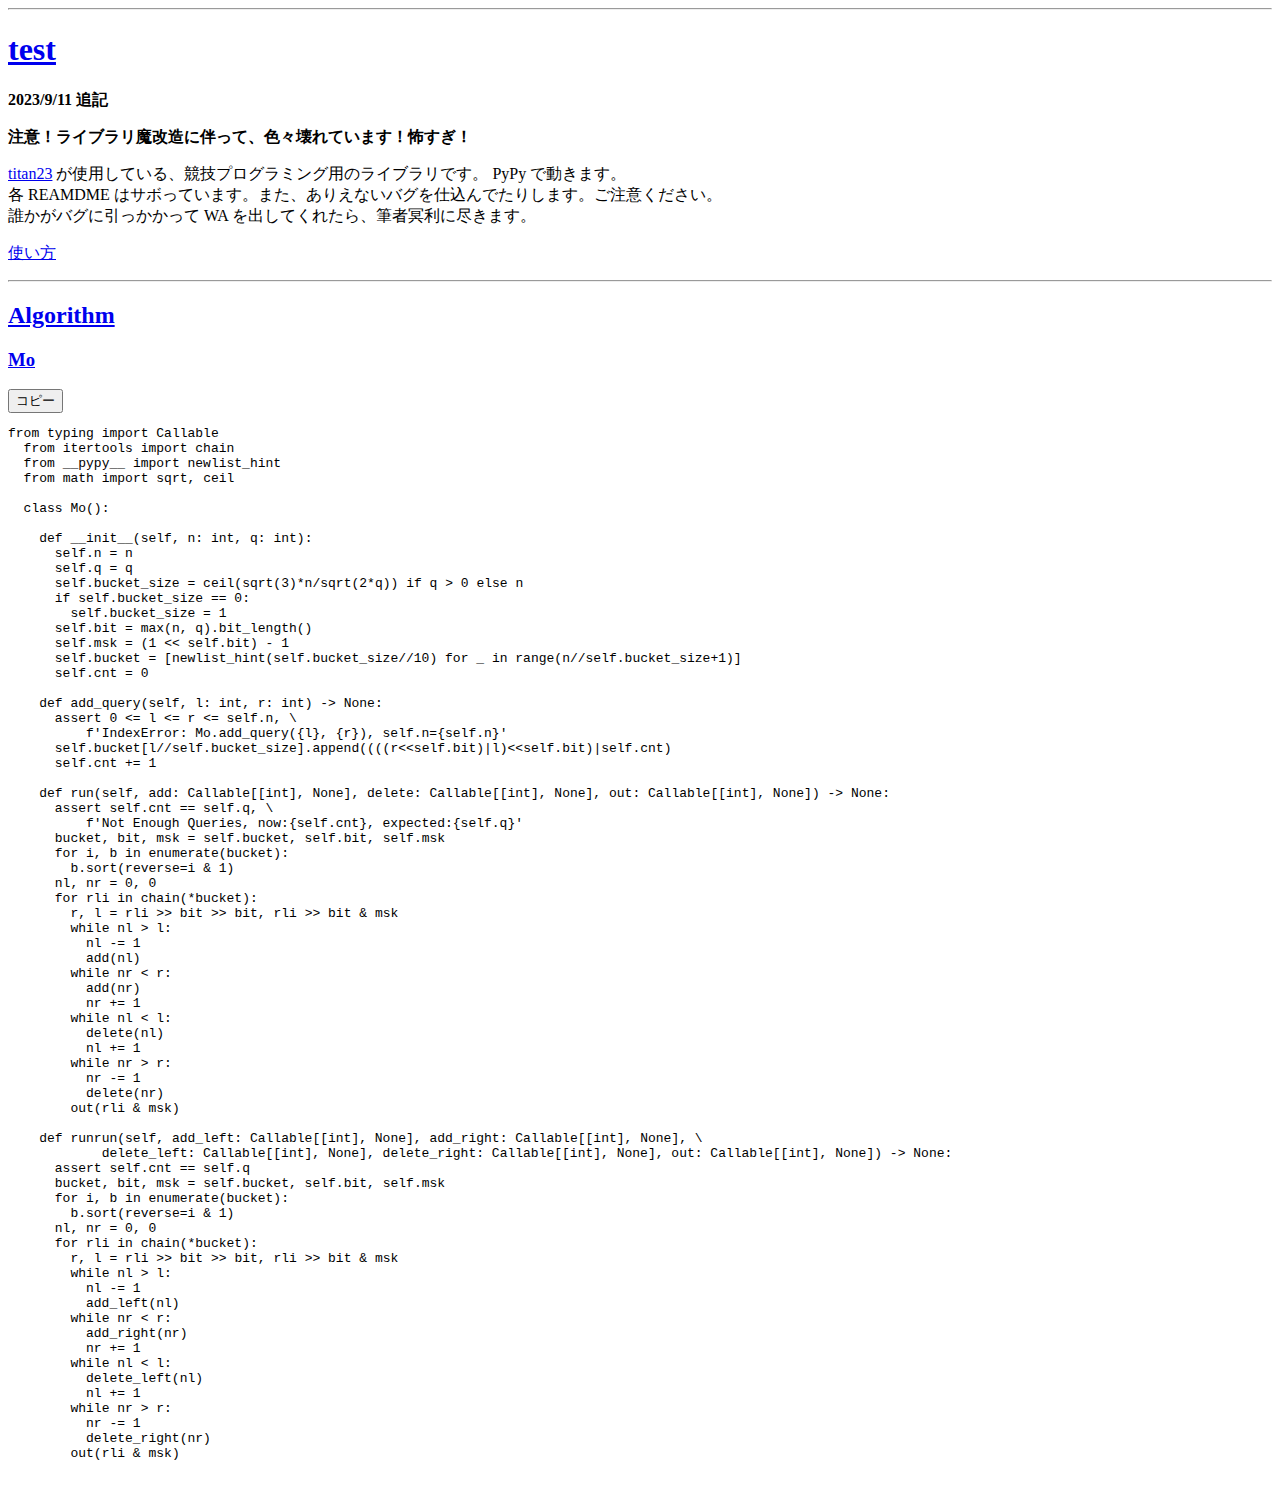
==== commit 4c99330f: "p" ====
--- a/docs/index.html
+++ b/docs/index.html
@@ -4,7 +4,7 @@
 <head>
   <meta charset="UTF-8">
   <meta name="viewport" content="width=device-width, initial-scale=1">
-  <link rel="stylesheet" type="text/css" href="style.css">
+  <link rel="stylesheet" type="text/css" href="https://github.com/titanium-22/test/style.css">
   <title>Library_py</title>
 </head>
 
